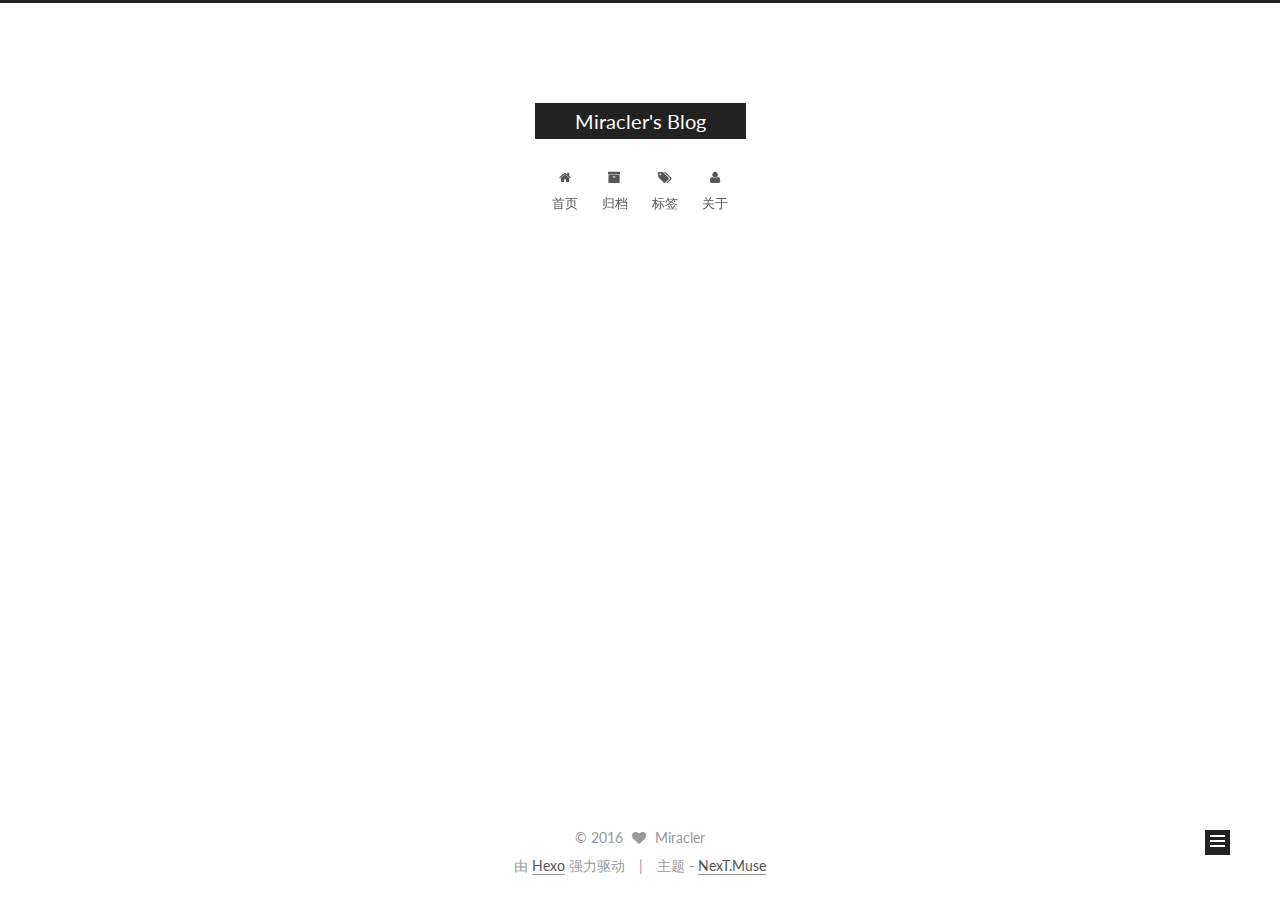
==== about/index.html @ e9b7cb48 "Site updated: 2016-04-07 00:59:19" ====
<!doctype html>



  


<html class="theme-next muse use-motion">
<head>
  <meta charset="UTF-8"/>
<meta http-equiv="X-UA-Compatible" content="IE=edge,chrome=1" />
<meta name="viewport" content="width=device-width, initial-scale=1, maximum-scale=1"/>



<meta http-equiv="Cache-Control" content="no-transform" />
<meta http-equiv="Cache-Control" content="no-siteapp" />












  <link href="/vendors/fancybox/source/jquery.fancybox.css?v=2.1.5" rel="stylesheet" type="text/css"/>




  <link href="//fonts.googleapis.com/css?family=Lato:300,400,700,400italic&subset=latin,latin-ext" rel="stylesheet" type="text/css">



<link href="/vendors/font-awesome/css/font-awesome.min.css?v=4.4.0" rel="stylesheet" type="text/css" />

<link href="/css/main.css?v=0.5.0" rel="stylesheet" type="text/css" />


  <meta name="keywords" content="Hexo, NexT" />








  <link rel="shortcut icon" type="image/x-icon" href="/favicon.ico?v=0.5.0" />






<meta name="description">
<meta property="og:type" content="website">
<meta property="og:title" content="about">
<meta property="og:url" content="http://zxmiracler.com/about/index.html">
<meta property="og:site_name" content="Miracler's Blog">
<meta property="og:description">
<meta property="og:updated_time" content="2016-04-06T16:57:34.945Z">
<meta name="twitter:card" content="summary">
<meta name="twitter:title" content="about">
<meta name="twitter:description">



<script type="text/javascript" id="hexo.configuration">
  var NexT = window.NexT || {};
  var CONFIG = {
    scheme: 'Muse',
    sidebar: {"position":"left","display":"post"},
    fancybox: true,
    motion: true,
    duoshuo: {
      userId: 0,
      author: '博主'
    }
  };
</script>

  <title>
  

  
    about | Miracler's Blog
  
</title>
</head>

<body itemscope itemtype="http://schema.org/WebPage" lang="zh-Hans">

  










  
  
    
  

  <div class="container one-collumn sidebar-position-left  ">
    <div class="headband"></div>

    <header id="header" class="header" itemscope itemtype="http://schema.org/WPHeader">
      <div class="header-inner"><div class="site-meta ">
  

  <div class="custom-logo-site-title">
    <a href="/"  class="brand" rel="start">
      <span class="logo-line-before"><i></i></span>
      <span class="site-title">Miracler's Blog</span>
      <span class="logo-line-after"><i></i></span>
    </a>
  </div>
  <p class="site-subtitle"></p>
</div>

<div class="site-nav-toggle">
  <button>
    <span class="btn-bar"></span>
    <span class="btn-bar"></span>
    <span class="btn-bar"></span>
  </button>
</div>

<nav class="site-nav">
  

  
    <ul id="menu" class="menu">
      
        
        <li class="menu-item menu-item-home">
          <a href="/" rel="section">
            
              <i class="menu-item-icon fa fa-home fa-fw"></i> <br />
            
            首页
          </a>
        </li>
      
        
        <li class="menu-item menu-item-archives">
          <a href="/archives" rel="section">
            
              <i class="menu-item-icon fa fa-archive fa-fw"></i> <br />
            
            归档
          </a>
        </li>
      
        
        <li class="menu-item menu-item-tags">
          <a href="/tags" rel="section">
            
              <i class="menu-item-icon fa fa-tags fa-fw"></i> <br />
            
            标签
          </a>
        </li>
      
        
        <li class="menu-item menu-item-about">
          <a href="/about" rel="section">
            
              <i class="menu-item-icon fa fa-user fa-fw"></i> <br />
            
            关于
          </a>
        </li>
      

      
    </ul>
  

  
</nav>

 </div>
    </header>

    <main id="main" class="main">
      <div class="main-inner">
        <div class="content-wrap">
          <div id="content" class="content">
            

  <div id="posts" class="posts-expand">
    
    
      
    
  </div>


          </div>
          


          
  <div class="comments" id="comments">
    
  </div>


        </div>
        
          
  
  <div class="sidebar-toggle">
    <div class="sidebar-toggle-line-wrap">
      <span class="sidebar-toggle-line sidebar-toggle-line-first"></span>
      <span class="sidebar-toggle-line sidebar-toggle-line-middle"></span>
      <span class="sidebar-toggle-line sidebar-toggle-line-last"></span>
    </div>
  </div>

  <aside id="sidebar" class="sidebar">
    <div class="sidebar-inner">

      

      

      <section class="site-overview sidebar-panel  sidebar-panel-active ">
        <div class="site-author motion-element" itemprop="author" itemscope itemtype="http://schema.org/Person">
          <img class="site-author-image" itemprop="image"
               src="/images/default_avatar.jpg"
               alt="Miracler" />
          <p class="site-author-name" itemprop="name">Miracler</p>
          <p class="site-description motion-element" itemprop="description"></p>
        </div>
        <nav class="site-state motion-element">
          <div class="site-state-item site-state-posts">
            <a href="/archives">
              <span class="site-state-item-count">1</span>
              <span class="site-state-item-name">日志</span>
            </a>
          </div>

          

          

        </nav>

        

        <div class="links-of-author motion-element">
          
        </div>

        
        

        
        <div class="links-of-blogroll motion-element">
          
        </div>

      </section>

      

    </div>
  </aside>


        
      </div>
    </main>

    <footer id="footer" class="footer">
      <div class="footer-inner">
        <div class="copyright" >
  
  &copy; 
  <span itemprop="copyrightYear">2016</span>
  <span class="with-love">
    <i class="fa fa-heart"></i>
  </span>
  <span class="author" itemprop="copyrightHolder">Miracler</span>
</div>

<div class="powered-by">
  由 <a class="theme-link" href="http://hexo.io">Hexo</a> 强力驱动
</div>

<div class="theme-info">
  主题 -
  <a class="theme-link" href="https://github.com/iissnan/hexo-theme-next">
    NexT.Muse
  </a>
</div>



      </div>
    </footer>

    <div class="back-to-top">
      <i class="fa fa-arrow-up"></i>
    </div>
  </div>

  


  




<script type="text/javascript">
  if (Object.prototype.toString.call(window.Promise) !== '[object Function]') {
    window.Promise = null;
  }
</script>


  <script type="text/javascript" src="/vendors/jquery/index.js?v=2.1.3"></script>

  <script type="text/javascript" src="/vendors/fastclick/lib/fastclick.min.js?v=1.0.6"></script>

  <script type="text/javascript" src="/vendors/jquery_lazyload/jquery.lazyload.js?v=1.9.7"></script>

  <script type="text/javascript" src="/vendors/velocity/velocity.min.js"></script>

  <script type="text/javascript" src="/vendors/velocity/velocity.ui.min.js"></script>

  <script type="text/javascript" src="/vendors/fancybox/source/jquery.fancybox.pack.js"></script>


  


  <script type="text/javascript" src="/js/src/utils.js?v=0.5.0"></script>

  <script type="text/javascript" src="/js/src/motion.js?v=0.5.0"></script>



  
  

  

  


  <script type="text/javascript" src="/js/src/bootstrap.js?v=0.5.0"></script>



  



  



  
  
  

  

  
  
</body>
</html>
---- css/main.css ----
/* normalize.css v3.0.2 | MIT License | git.io/normalize */
html {
  font-family: sans-serif; /* 1 */
  -ms-text-size-adjust: 100%; /* 2 */
  -webkit-text-size-adjust: 100%; /* 2 */
}
body {
  margin: 0;
}
article,
aside,
details,
figcaption,
figure,
footer,
header,
hgroup,
main,
menu,
nav,
section,
summary {
  display: block;
}
audio,
canvas,
progress,
video {
  display: inline-block; /* 1 */
  vertical-align: baseline; /* 2 */
}
audio:not([controls]) {
  display: none;
  height: 0;
}
[hidden],
template {
  display: none;
}
a {
  background-color: transparent;
}
a:active,
a:hover {
  outline: 0;
}
abbr[title] {
  border-bottom: 1px dotted;
}
b,
strong {
  font-weight: bold;
}
dfn {
  font-style: italic;
}
h1 {
  font-size: 2em;
  margin: 0.67em 0;
}
mark {
  background: #ff0;
  color: #000;
}
small {
  font-size: 80%;
}
sub,
sup {
  font-size: 75%;
  line-height: 0;
  position: relative;
  vertical-align: baseline;
}
sup {
  top: -0.5em;
}
sub {
  bottom: -0.25em;
}
img {
  border: 0;
}
svg:not(:root) {
  overflow: hidden;
}
figure {
  margin: 1em 40px;
}
hr {
  -moz-box-sizing: content-box;
  box-sizing: content-box;
  height: 0;
}
pre {
  overflow: auto;
}
code,
kbd,
pre,
samp {
  font-family: monospace, monospace;
  font-size: 1em;
}
button,
input,
optgroup,
select,
textarea {
  color: inherit; /* 1 */
  font: inherit; /* 2 */
  margin: 0; /* 3 */
}
button {
  overflow: visible;
}
button,
select {
  text-transform: none;
}
button,
html input[type="button"],
input[type="reset"],
input[type="submit"] {
  -webkit-appearance: button; /* 2 */
  cursor: pointer; /* 3 */
}
button[disabled],
html input[disabled] {
  cursor: default;
}
button::-moz-focus-inner,
input::-moz-focus-inner {
  border: 0;
  padding: 0;
}
input {
  line-height: normal;
}
input[type="checkbox"],
input[type="radio"] {
  box-sizing: border-box; /* 1 */
  padding: 0; /* 2 */
}
input[type="number"]::-webkit-inner-spin-button,
input[type="number"]::-webkit-outer-spin-button {
  height: auto;
}
input[type="search"] {
  -webkit-appearance: textfield; /* 1 */
  -moz-box-sizing: content-box;
  -webkit-box-sizing: content-box; /* 2 */
  box-sizing: content-box;
}
input[type="search"]::-webkit-search-cancel-button,
input[type="search"]::-webkit-search-decoration {
  -webkit-appearance: none;
}
fieldset {
  border: 1px solid #c0c0c0;
  margin: 0 2px;
  padding: 0.35em 0.625em 0.75em;
}
legend {
  border: 0; /* 1 */
  padding: 0; /* 2 */
}
textarea {
  overflow: auto;
}
optgroup {
  font-weight: bold;
}
table {
  border-collapse: collapse;
  border-spacing: 0;
}
td,
th {
  padding: 0;
}
::selection {
  background: #262a30;
  color: #fff;
}
body {
  position: relative;
  font-family: Lato, "PingFang SC", "Microsoft YaHei", sans-serif;
  font-size: 14px;
  line-height: 2;
  color: #555;
  background: #fff;
}
@media (max-width: 767px) {
  body {
    padding-right: 0 !important;
  }
}
@media (min-width: 768px) and (max-width: 991px) {
  body {
    padding-right: 0 !important;
  }
}
@media (min-width: 1600px) {
  body {
    font-size: 16px;
  }
}
h1,
h2,
h3,
h4,
h5,
h6 {
  margin: 0;
  padding: 0;
  font-weight: bold;
  line-height: 1.5;
  font-family: Lato, "PingFang SC", "Microsoft YaHei", sans-serif;
}
h2,
h3,
h4,
h5,
h6 {
  margin: 20px 0 15px;
}
h1 {
  font-size: 22px;
}
@media (max-width: 767px) {
  h1 {
    font-size: 18px;
  }
}
h2 {
  font-size: 20px;
}
@media (max-width: 767px) {
  h2 {
    font-size: 16px;
  }
}
h3 {
  font-size: 18px;
}
@media (max-width: 767px) {
  h3 {
    font-size: 14px;
  }
}
h4 {
  font-size: 16px;
}
@media (max-width: 767px) {
  h4 {
    font-size: 12px;
  }
}
h5 {
  font-size: 14px;
}
@media (max-width: 767px) {
  h5 {
    font-size: 10px;
  }
}
h6 {
  font-size: 12px;
}
@media (max-width: 767px) {
  h6 {
    font-size: 8px;
  }
}
p {
  margin: 0 0 25px 0;
}
a {
  color: #555;
  text-decoration: none;
  border-bottom: 1px solid #999;
  word-wrap: break-word;
}
a:hover {
  color: #222;
  border-bottom-color: #222;
}
ul {
  list-style: none;
}
blockquote {
  margin: 0;
  padding: 0;
}
img {
  display: block;
  margin: auto;
  max-width: 100%;
  height: auto;
}
hr {
  margin: 40px 0;
  height: 3px;
  border: none;
  background-color: #ddd;
  background-image: repeating-linear-gradient(-45deg, #fff, #fff 4px, transparent 4px, transparent 8px);
}
blockquote {
  padding: 0 15px;
  color: #666;
  border-left: 4px solid #ddd;
}
blockquote cite::before {
  content: "-";
  padding: 0 5px;
}
dt {
  font-weight: 700;
}
dd {
  margin: 0;
  padding: 0;
}
.text-left {
  text-align: left;
}
.text-center {
  text-align: center;
}
.text-right {
  text-align: right;
}
.text-justify {
  text-align: justify;
}
.text-nowrap {
  white-space: nowrap;
}
.text-lowercase {
  text-transform: lowercase;
}
.text-uppercase {
  text-transform: uppercase;
}
.text-capitalize {
  text-transform: capitalize;
}
.center-block {
  display: block;
  margin-left: auto;
  margin-right: auto;
}
.clearfix:before,
.clearfix:after {
  content: " ";
  display: table;
}
.clearfix:after {
  clear: both;
}
.pullquote {
  width: 45%;
}
.pullquote.left {
  float: left;
  margin-left: 5px;
  margin-right: 10px;
}
.pullquote.right {
  float: right;
  margin-left: 10px;
  margin-right: 5px;
}
.highlight table,
.gist table {
  width: auto;
}
.highlight table td,
.gist table td {
  border: none;
}
.highlight a,
.gist a {
  color: #222 !important;
  text-decoration: none !important;
}
.affix.affix.affix {
  position: fixed;
}
.translation {
  margin-top: -20px;
  font-size: 14px;
  color: #999;
}
.scrollbar-measure {
  width: 100px;
  height: 100px;
  overflow: scroll;
  position: absolute;
  top: -9999px;
}
.use-motion .motion-element {
  opacity: 0;
}
#local-search-input {
  padding: 3px;
  border: none;
  text-indent: 14px;
  border-radius: 0;
  width: 140px;
  outline: none;
  border-bottom: 1px solid #999;
  background: inherit;
  opacity: 0.5;
}
#local-search-input:focus {
  opacity: 1;
}
.search-icon {
  position: absolute;
  top: 9px;
}
table {
  margin: 20px 0;
  width: 100%;
  border-collapse: collapse;
  border-spacing: 0;
  border: 1px solid #ddd;
  font-size: 14px;
  table-layout: fixed;
  word-wrap: break-word;
}
table>tbody>tr:nth-of-type(odd) {
  background-color: #f9f9f9;
}
table>tbody>tr:hover {
  background-color: #f5f5f5;
}
caption,
th,
td {
  padding: 8px;
  text-align: left;
  vertical-align: middle;
  font-weight: normal;
}
th,
td {
  border-bottom: 3px solid #ddd;
  border-right: 1px solid #eee;
}
th {
  padding-bottom: 10px;
  font-weight: 700;
}
td {
  border-bottom-width: 1px;
}
html,
body {
  height: 100%;
}
.container {
  position: relative;
  min-height: 100%;
}
.header-inner {
  margin: 0 auto;
  padding: 100px 0 70px;
  width: 700px;
}
@media (min-width: 1600px) {
  .container .header-inner {
    width: 900px;
  }
}
.main {
  padding-bottom: 150px;
}
.main-inner {
  margin: 0 auto;
  width: 700px;
}
@media (min-width: 1600px) {
  .container .main-inner {
    width: 900px;
  }
}
.footer {
  position: absolute;
  left: 0;
  bottom: 0;
  width: 100%;
  min-height: 50px;
}
.footer-inner {
  box-sizing: border-box;
  margin: 20px auto;
  width: 700px;
}
@media (min-width: 1600px) {
  .container .footer-inner {
    width: 900px;
  }
}
pre,
.highlight {
  overflow: auto;
  margin: 20px 0;
  padding: 15px;
  font-size: 13px;
  color: #4d4d4c;
  background: #f7f7f7;
  line-height: 1.6;
}
pre,
code {
  font-family: "Input Mono", "PT Mono", Consolas, Monaco, Menlo, monospace;
}
code {
  padding: 2px 4px;
  word-break: break-all;
  color: #222;
  background: #eee;
  border-radius: 4px;
  font-size: 13px;
}
pre code {
  padding: 0;
  background: none;
  text-shadow: none;
}
.highlight pre {
  border: none;
  margin: 0;
  padding: 1px;
}
.highlight table {
  margin: 0;
  width: auto;
  border: none;
}
.highlight td {
  border: none;
  padding: 0;
}
.highlight figcaption {
  font-size: 0.85em;
  color: #8e908c;
  line-height: 1em;
  margin-bottom: 1em;
}
.highlight figcaption:before,
.highlight figcaption:after {
  content: " ";
  display: table;
}
.highlight figcaption:after {
  clear: both;
}
.highlight figcaption a {
  float: right;
}
.highlight .gutter pre {
  color: #666;
  text-align: right;
  padding-right: 20px;
}
.highlight .line {
  height: 20px;
}
pre .comment {
  color: #8e908c;
}
pre .variable,
pre .attribute,
pre .tag,
pre .regexp,
pre .ruby .constant,
pre .xml .tag .title,
pre .xml .pi,
pre .xml .doctype,
pre .html .doctype,
pre .css .id,
pre .css .class,
pre .css .pseudo {
  color: #c82829;
}
pre .number,
pre .preprocessor,
pre .built_in,
pre .literal,
pre .params,
pre .constant,
pre .command {
  color: #f5871f;
}
pre .ruby .class .title,
pre .css .rules .attribute,
pre .string,
pre .value,
pre .inheritance,
pre .header,
pre .ruby .symbol,
pre .xml .cdata,
pre .special,
pre .number,
pre .formula {
  color: #718c00;
}
pre .title,
pre .css .hexcolor {
  color: #3e999f;
}
pre .function,
pre .python .decorator,
pre .python .title,
pre .ruby .function .title,
pre .ruby .title .keyword,
pre .perl .sub,
pre .javascript .title,
pre .coffeescript .title {
  color: #4271ae;
}
pre .keyword,
pre .javascript .function {
  color: #8959a8;
}
.full-image.full-image.full-image {
  border: none;
  max-width: 100%;
  width: auto;
  margin: 20px auto;
}
@media (min-width: 992px) {
  .full-image.full-image.full-image {
    max-width: none;
    width: 126%;
    margin: 0 -13%;
  }
}
.blockquote-center,
.page-home .post-type-quote blockquote,
.page-post-detail .post-type-quote blockquote {
  position: relative;
  margin: 40px 0;
  padding: 0;
  border-left: none;
  text-align: center;
}
.blockquote-center::before,
.page-home .post-type-quote blockquote::before,
.page-post-detail .post-type-quote blockquote::before,
.blockquote-center::after,
.page-home .post-type-quote blockquote::after,
.page-post-detail .post-type-quote blockquote::after {
  position: absolute;
  content: ' ';
  display: block;
  width: 100%;
  height: 24px;
  opacity: 0.2;
  background-repeat: no-repeat;
  background-position: 0 -6px;
  background-size: 22px 22px;
}
.blockquote-center::before,
.page-home .post-type-quote blockquote::before,
.page-post-detail .post-type-quote blockquote::before {
  top: -20px;
  background-image: url("../images/quote-l.svg");
  border-top: 1px solid #ccc;
}
.blockquote-center::after,
.page-home .post-type-quote blockquote::after,
.page-post-detail .post-type-quote blockquote::after {
  bottom: -20px;
  background-image: url("../images/quote-r.svg");
  border-bottom: 1px solid #ccc;
  background-position: 100% 8px;
}
.blockquote-center p,
.page-home .post-type-quote blockquote p,
.page-post-detail .post-type-quote blockquote p,
.blockquote-center div,
.page-home .post-type-quote blockquote div,
.page-post-detail .post-type-quote blockquote div {
  text-align: center;
}
.post .post-body .group-picture img {
  box-sizing: border-box;
  padding: 0 3px;
  border: none;
}
.post .group-picture-row {
  overflow: hidden;
  margin-top: 6px;
}
.post .group-picture-row:first-child {
  margin-top: 0;
}
.post .group-picture-column {
  float: left;
}
.page-post-detail .post-body .group-picture-column {
  float: none;
  margin-top: 10px;
  width: auto !important;
}
.page-post-detail .post-body .group-picture-column img {
  margin: 0 auto;
}
.page-archive .group-picture-container {
  overflow: hidden;
}
.page-archive .group-picture-row {
  float: left;
}
.page-archive .group-picture-row:first-child {
  margin-top: 6px;
}
.page-archive .group-picture-column {
  max-width: 150px;
  max-height: 150px;
}
.btn {
  display: inline-block;
  padding: 0 20px;
  font-size: 14px;
  color: #fff;
  background: #222;
  border: 2px solid #222;
  text-decoration: none;
  border-radius: 0;
  transition-property: background-color;
  transition-duration: 0.2s;
  transition-timing-function: ease-in-out;
  transition-delay: 0s;
}
.btn:hover,
.post-more-link .btn:hover {
  border-color: #222;
  color: #222;
  background: #fff;
}
.btn-bar {
  display: block;
  width: 22px;
  height: 2px;
  background: #555;
  border-radius: 1px;
}
.btn-bar+.btn-bar {
  margin-top: 4px;
}
.pagination {
  margin: 120px 0 40px;
  text-align: center;
  border-top: 1px solid #eee;
}
.page-number-basic,
.pagination .prev,
.pagination .next,
.pagination .page-number,
.pagination .space {
  display: inline-block;
  position: relative;
  top: -1px;
  margin: 0 10px;
  padding: 0 10px;
  line-height: 30px;
}
@media (max-width: 767px) {
  .page-number-basic,
  .pagination .prev,
  .pagination .next,
  .pagination .page-number,
  .pagination .space {
    margin: 0 5px;
  }
}
.pagination .prev,
.pagination .next,
.pagination .page-number {
  border-bottom: 0;
  border-top: 1px solid #eee;
  transition-property: border-color;
  transition-duration: 0.2s;
  transition-timing-function: ease-in-out;
  transition-delay: 0s;
}
.pagination .prev:hover,
.pagination .next:hover,
.pagination .page-number:hover {
  border-top-color: #222;
}
.pagination .space {
  padding: 0;
  margin: 0;
}
.pagination .prev {
  margin-left: 0;
}
.pagination .next {
  margin-right: 0;
}
.pagination .page-number.current {
  color: #fff;
  background: #ccc;
  border-top-color: #ccc;
}
@media (max-width: 767px) {
  .pagination {
    border-top: none;
  }
  .pagination .prev,
  .pagination .next,
  .pagination .page-number {
    margin-bottom: 10px;
    border-top: 0;
    border-bottom: 1px solid #eee;
  }
  .pagination .prev:hover,
  .pagination .next:hover,
  .pagination .page-number:hover {
    border-bottom-color: #222;
  }
}
.comments {
  margin: 60px 20px 0;
}
.tag-cloud {
  text-align: center;
}
.tag-cloud a {
  display: inline-block;
  margin: 10px;
}
.back-to-top {
  box-sizing: border-box;
  position: fixed;
  bottom: -100px;
  right: 50px;
  z-index: 1050;
  padding: 0 6px;
  width: 25px;
  background: #222;
  font-size: 12px;
  opacity: 1;
  color: #fff;
  cursor: pointer;
  text-align: center;
  -webkit-transform: translateZ(0);
  transition-property: bottom;
  transition-duration: 0.2s;
  transition-timing-function: ease-in-out;
  transition-delay: 0s;
}
@media (max-width: 767px) {
  .back-to-top {
    display: none;
  }
}
@media (min-width: 768px) and (max-width: 991px) {
  .back-to-top {
    display: none;
  }
}
.back-to-top.back-to-top-on {
  bottom: 19px;
}
.header {
  background: #fff;
}
.header-inner {
  position: relative;
}
.headband {
  height: 3px;
  background: #222;
}
.site-meta {
  margin: 0;
  text-align: center;
}
@media (max-width: 767px) {
  .site-meta {
    text-align: center;
  }
}
.brand {
  position: relative;
  display: inline-block;
  padding: 0 40px;
  color: #fff;
  background: #222;
  border-bottom: none;
  font-family: Lato, "PingFang SC", "Microsoft YaHei", sans-serif;
}
.brand:hover {
  color: #fff;
}
.logo {
  display: inline-block;
  margin-right: 5px;
  line-height: 36px;
  vertical-align: top;
}
.site-title {
  display: inline-block;
  vertical-align: top;
  line-height: 36px;
  font-size: 20px;
  font-weight: normal;
}
.site-subtitle {
  margin-top: 10px;
  font-size: 13px;
  color: #999;
}
.use-motion .brand {
  opacity: 0;
}
.use-motion .logo,
.use-motion .site-title,
.use-motion .site-subtitle {
  opacity: 0;
  position: relative;
  top: -10px;
}
.site-nav-toggle {
  display: none;
  position: absolute;
  top: 10px;
  left: 10px;
}
@media (max-width: 767px) {
  .site-nav-toggle {
    display: block;
  }
}
.site-nav-toggle button {
  margin-top: 2px;
  padding: 9px 10px;
  background: transparent;
  border: none;
}
@media (max-width: 767px) {
  .site-nav {
    display: none;
    margin: 0 -10px;
    padding: 0 10px;
    clear: both;
    border-top: 1px solid #ddd;
  }
}
@media (min-width: 768px) and (max-width: 991px) {
  .site-nav {
    display: block !important;
  }
}
@media (min-width: 992px) {
  .site-nav {
    display: block !important;
  }
}
.menu {
  margin-top: 20px;
  padding-left: 0;
  text-align: center;
}
.menu .menu-item {
  display: inline-block;
  margin: 0 10px;
}
@media screen and (max-width: 767px) {
  .menu .menu-item {
    margin-top: 10px;
  }
}
.menu .menu-item a {
  display: block;
  font-size: 13px;
  text-transform: capitalize;
  line-height: inherit;
  border-bottom: 1px solid transparent;
  transition-property: border-color;
  transition-duration: 0.2s;
  transition-timing-function: ease-in-out;
  transition-delay: 0s;
}
.menu .menu-item a:hover {
  border-bottom-color: #222;
}
.menu .menu-item .fa {
  margin-right: 5px;
}
.use-motion .menu-item {
  opacity: 0;
}
@media (max-width: 767px) {
  .post-body {
    word-break: break-all;
  }
}
.post-body .fancybox img {
  display: block !important;
  margin: 0 auto;
  cursor: pointer;
  cursor: zoom-in;
  cursor: -webkit-zoom-in;
}
.post-body .image-caption,
.post-body .figure .caption {
  margin: 10px auto 15px;
  text-align: center;
  font-size: 14px;
  color: #999;
  font-weight: bold;
  line-height: 1;
}
.post-sticky-flag {
  display: inline-block;
  font-size: 16px;
  -ms-transform: rotate(30deg);
  transform: rotate(30deg);
}
.posts-expand {
  padding-top: 40px;
}
@media (max-width: 767px) {
  .posts-expand {
    margin: 0 20px;
  }
  .post-body pre,
  .post-body .highlight {
    padding: 10px;
  }
  .post-body pre .gutter pre,
  .post-body .highlight .gutter pre {
    padding-right: 10px;
  }
}
@media (min-width: 992px) {
  .posts-expand .post-body {
    text-align: justify;
  }
}
.posts-expand .post-body h2,
.posts-expand .post-body h3,
.posts-expand .post-body h4,
.posts-expand .post-body h5,
.posts-expand .post-body h6 {
  padding-top: 10px;
}
.posts-expand .post-body h2 .header-anchor,
.posts-expand .post-body h3 .header-anchor,
.posts-expand .post-body h4 .header-anchor,
.posts-expand .post-body h5 .header-anchor,
.posts-expand .post-body h6 .header-anchor {
  float: right;
  margin-left: 10px;
  color: #ccc;
  border-bottom-style: none;
  visibility: hidden;
}
.posts-expand .post-body h2 .header-anchor:hover,
.posts-expand .post-body h3 .header-anchor:hover,
.posts-expand .post-body h4 .header-anchor:hover,
.posts-expand .post-body h5 .header-anchor:hover,
.posts-expand .post-body h6 .header-anchor:hover {
  color: inherit;
}
.posts-expand .post-body h2:hover .header-anchor,
.posts-expand .post-body h3:hover .header-anchor,
.posts-expand .post-body h4:hover .header-anchor,
.posts-expand .post-body h5:hover .header-anchor,
.posts-expand .post-body h6:hover .header-anchor {
  visibility: visible;
}
.posts-expand .post-body ul li {
  list-style: circle;
}
.posts-expand .post-body img {
  box-sizing: border-box;
  margin: auto;
  padding: 3px;
  border: 1px solid #ddd;
}
.posts-expand .fancybox img {
  margin: 0 auto;
}
@media (max-width: 767px) {
  .posts-collapse {
    margin: 0 20px;
  }
  .posts-collapse .post-title,
  .posts-collapse .post-meta {
    display: block;
    width: auto;
    text-align: left;
  }
}
.posts-collapse {
  margin-left: 55px;
}
@media (max-width: 767px) {
  .posts-collapse {
    margin: 0 20px;
  }
}
.posts-collapse .collection-title {
  position: relative;
  margin: 60px 0;
}
.posts-collapse .collection-title h2 {
  margin-left: 20px;
}
.posts-collapse .collection-title small {
  color: #bbb;
}
.posts-collapse .collection-title::before {
  content: " ";
  position: absolute;
  left: 0;
  top: 50%;
  margin-left: -4px;
  margin-top: -4px;
  width: 8px;
  height: 8px;
  background: #bbb;
  border-radius: 50%;
}
.posts-collapse .post {
  margin: 30px 0;
}
.posts-collapse .post-header {
  position: relative;
  transition-duration: 0.2s;
  transition-timing-function: ease-in-out;
  transition-delay: 0s;
  transition-property: border;
  border-bottom: 1px dashed #ccc;
}
.posts-collapse .post-header::before {
  content: " ";
  position: absolute;
  left: 0;
  top: 12px;
  width: 6px;
  height: 6px;
  margin-left: -4px;
  background: #bbb;
  border-radius: 50%;
  border: 1px solid #fff;
  transition-duration: 0.2s;
  transition-timing-function: ease-in-out;
  transition-delay: 0s;
  transition-property: background;
}
.posts-collapse .post-header:hover {
  border-bottom-color: #666;
}
.posts-collapse .post-header:hover::before {
  background: #222;
}
.posts-collapse .post-meta {
  position: absolute;
  font-size: 12px;
  left: 20px;
  top: 5px;
}
.posts-collapse .post-comments-count {
  display: none;
}
.posts-collapse .post-title {
  margin-left: 60px;
  font-size: 16px;
  font-weight: normal;
  font-family: Lato, "PingFang SC", "Microsoft YaHei", sans-serif;
  line-height: inherit;
}
.posts-collapse .post-title::after {
  margin-left: 3px;
  opacity: 0.6;
}
.posts-collapse .post-title a {
  color: #666;
  border-bottom: none;
}
.page-home .post-type-quote .post-header,
.page-post-detail .post-type-quote .post-header,
.page-home .post-type-quote .post-tags,
.page-post-detail .post-type-quote .post-tags {
  display: none;
}
.posts-expand .post-title {
  font-size: 26px;
  text-align: center;
  word-break: break-word;
}
@media (max-width: 767px) {
  .posts-expand .post-title {
    font-size: 22px;
  }
}
.posts-expand .post-title-link {
  display: inline-block;
  position: relative;
  color: #555;
  border-bottom: none;
  line-height: 1.2;
  vertical-align: top;
}
.posts-expand .post-title-link::before {
  content: "";
  position: absolute;
  width: 100%;
  height: 2px;
  bottom: 0;
  left: 0;
  background-color: #000;
  visibility: hidden;
  transform: scaleX(0);
  transition-duration: 0.2s;
  transition-timing-function: ease-in-out;
  transition-delay: 0s;
}
.posts-expand .post-title-link:hover::before {
  visibility: visible;
  transform: scaleX(1);
}
.posts-expand .post-title-link .fa {
  font-size: 16px;
}
.posts-expand .post-meta {
  margin: 3px 0 60px 0;
  color: #999;
  font-size: 12px;
  text-align: center;
}
.posts-expand .post-meta .post-category-list {
  display: inline-block;
  margin: 0;
  padding: 3px;
}
.posts-expand .post-meta .post-category-list-link {
  color: #999;
}
.post-meta-item-icon {
  display: none;
  margin-right: 3px;
}
@media (min-width: 768px) and (max-width: 991px) {
  .post-meta-item-icon {
    display: inline-block;
  }
}
@media (max-width: 767px) {
  .post-meta-item-icon {
    display: inline-block;
  }
}
@media (min-width: 768px) and (max-width: 991px) {
  .post-meta-item-text {
    display: none;
  }
}
@media (max-width: 767px) {
  .post-meta-item-text {
    display: none;
  }
}
@media (max-width: 767px) {
  .posts-expand .post-comments-count {
    display: none;
  }
}
.post-more-link {
  margin-top: 50px;
}
.post-more-link .btn {
  color: #fff;
  font-size: 14px;
  background: #222;
  border-radius: 0;
  line-height: 2;
}
.posts-expand .post-tags {
  margin-top: 40px;
  text-align: center;
}
.posts-expand .post-tags a {
  display: inline-block;
  margin-right: 10px;
  font-size: 13px;
}
.post-nav {
  overflow: hidden;
  margin-top: 60px;
  padding: 10px;
  white-space: nowrap;
  border-top: 1px solid #eee;
}
.post-nav-item {
  display: inline-block;
  width: 50%;
  white-space: normal;
}
.post-nav-item a {
  position: relative;
  display: inline-block;
  line-height: 25px;
  font-size: 14px;
  color: #555;
  border-bottom: none;
}
.post-nav-item a:hover {
  color: #222;
  border-bottom: none;
}
.post-nav-item a:active {
  top: 2px;
}
.post-nav-item a i {
  font-size: 12px;
}
.post-nav-prev {
  text-align: right;
}
.posts-expand .post-eof {
  display: block;
  margin: 80px auto 60px;
  width: 8%;
  height: 1px;
  background: #ccc;
  text-align: center;
}
.post:last-child .post-eof.post-eof.post-eof {
  display: none;
}
.post-gallery {
  display: table;
  table-layout: fixed;
  width: 100%;
  border-collapse: separate;
}
.post-gallery-row {
  display: table-row;
}
.post-gallery .post-gallery-img {
  display: table-cell;
  text-align: center;
  vertical-align: middle;
  border: none;
}
.post-gallery .post-gallery-img img {
  max-width: 100%;
  max-height: 100%;
  border: none;
}
.fancybox-close,
.fancybox-close:hover {
  border: none;
}
.sidebar {
  position: fixed;
  right: 0;
  top: 0;
  bottom: 0;
  width: 0;
  z-index: 1040;
  box-shadow: inset 0 2px 6px #000;
  background: #222;
  -webkit-transform: translateZ(0);
}
.sidebar a {
  color: #999;
  border-bottom-color: #555;
}
.sidebar a:hover {
  color: #eee;
}
@media (min-width: 768px) and (max-width: 991px) {
  .sidebar {
    display: none !important;
  }
}
@media (max-width: 767px) {
  .sidebar {
    display: none !important;
  }
}
.sidebar-inner {
  position: relative;
  padding: 20px 10px;
  color: #999;
  text-align: center;
}
.sidebar-toggle {
  position: fixed;
  right: 50px;
  bottom: 45px;
  width: 15px;
  height: 15px;
  padding: 5px;
  background: #222;
  line-height: 0;
  z-index: 1050;
  cursor: pointer;
  -webkit-transform: translateZ(0);
}
@media (min-width: 768px) and (max-width: 991px) {
  .sidebar-toggle {
    display: none;
  }
}
@media (max-width: 767px) {
  .sidebar-toggle {
    display: none;
  }
}
.sidebar-toggle-line {
  position: relative;
  display: inline-block;
  vertical-align: top;
  height: 2px;
  width: 100%;
  background: #fff;
  margin-top: 3px;
}
.sidebar-toggle-line:first-child {
  margin-top: 0;
}
.site-author-image {
  display: block;
  margin: 0 auto;
  max-width: 96px;
  height: auto;
  border: 2px solid #333;
  padding: 2px;
}
.site-author-name {
  margin: 5px 0 0;
  color: #f5f5f5;
}
.site-description {
  margin-top: 5px;
  font-size: 14px;
  color: #555;
}
.site-state {
  overflow: hidden;
  line-height: 1.4;
  white-space: nowrap;
}
.site-state-item {
  display: inline-block;
  padding: 0 15px;
  border-left: 1px solid #333;
}
.site-state-item:first-child {
  border-left: none;
}
.site-state-item a {
  border-bottom: none;
}
.site-state-item-count {
  display: block;
  text-align: center;
  color: inherit;
  font-weight: 600;
  font-size: 18px;
}
.site-state-item-name {
  font-size: 13px;
  color: inherit;
}
.feed-link {
  margin-top: 20px;
}
.feed-link a {
  display: inline-block;
  padding: 0 15px;
  color: #fc6423;
  border: 1px solid #fc6423;
  border-radius: 4px;
}
.feed-link a i {
  color: #fc6423;
  font-size: 14px;
}
.feed-link a:hover {
  color: #fff;
  background: #fc6423;
}
.feed-link a:hover i {
  color: #fff;
}
.links-of-author {
  margin-top: 20px;
}
.links-of-author a {
  display: inline-block;
  vertical-align: middle;
  margin-right: 10px;
  margin-bottom: 10px;
  border-bottom-color: #555;
  font-size: 13px;
}
.links-of-author a:before {
  display: inline-block;
  vertical-align: middle;
  margin-right: 3px;
  content: " ";
  width: 4px;
  height: 4px;
  border-radius: 50%;
  background: #ff60b3;
}
.links-of-blogroll {
  font-size: 13px;
}
.links-of-blogroll-title {
  margin-top: 20px;
  font-size: 14px;
  font-weight: 600;
}
.links-of-blogroll-list {
  margin: 0;
  padding: 0;
}
.links-of-blogroll-item {
  padding: 2px 10px;
}
.sidebar-nav {
  margin: 0 0 20px;
  padding-left: 0;
}
.sidebar-nav li {
  display: inline-block;
  cursor: pointer;
  border-bottom: 1px solid transparent;
  font-size: 14px;
  color: #555;
}
.sidebar-nav li:hover {
  color: #f5f5f5;
}
.page-post-detail .sidebar-nav-toc {
  padding: 0 5px;
}
.page-post-detail .sidebar-nav-overview {
  margin-left: 10px;
}
.sidebar-nav .sidebar-nav-active {
  color: #87daff;
  border-bottom-color: #87daff;
}
.sidebar-nav .sidebar-nav-active:hover {
  color: #87daff;
}
.sidebar-panel {
  display: none;
}
.sidebar-panel-active {
  display: block;
}
.post-toc-empty {
  font-size: 14px;
  color: #666;
}
.post-toc-wrap {
  overflow: hidden;
}
.post-toc {
  overflow: auto;
}
.post-toc ol {
  margin: 0;
  padding: 0 2px 5px 10px;
  text-align: left;
  list-style: none;
  font-size: 14px;
}
.post-toc ol > ol {
  padding-left: 0;
}
.post-toc ol a {
  transition-duration: 0.2s;
  transition-timing-function: ease-in-out;
  transition-delay: 0s;
  transition-property: all;
  color: #999;
  border-bottom-color: #555;
}
.post-toc ol a:hover {
  color: #ccc;
  border-bottom-color: #ccc;
}
.post-toc .nav-item {
  overflow: hidden;
  text-overflow: ellipsis;
  white-space: nowrap;
  line-height: 1.8;
}
.post-toc .nav .nav-child {
  display: none;
}
.post-toc .nav .active > .nav-child {
  display: block;
}
.post-toc .nav .active-current > .nav-child {
  display: block;
}
.post-toc .nav .active-current > .nav-child > .nav-item {
  display: block;
}
.post-toc .nav .active > a {
  color: #87daff;
  border-bottom-color: #87daff;
}
.post-toc .nav .active-current > a {
  color: #87daff;
}
.post-toc .nav .active-current > a:hover {
  color: #87daff;
}
.footer {
  font-size: 14px;
  color: #999;
}
.footer img {
  border: none;
}
.footer-inner {
  text-align: center;
}
.with-love {
  display: inline-block;
  margin: 0 5px;
}
.powered-by,
.theme-info {
  display: inline-block;
}
.powered-by {
  margin-right: 10px;
}
.powered-by::after {
  content: "|";
  padding-left: 10px;
}
.cc-license {
  margin-top: 10px;
  text-align: center;
}
.cc-license .cc-opacity {
  opacity: 0.7;
  border-bottom: none;
}
.cc-license .cc-opacity:hover {
  opacity: 0.9;
}
.cc-license img {
  display: inline-block;
}
.theme-next #ds-thread #ds-reset {
  color: #555;
}
.theme-next #ds-thread #ds-reset .ds-replybox {
  margin-bottom: 30px;
}
.theme-next #ds-thread #ds-reset .ds-replybox .ds-avatar,
.theme-next #ds-reset .ds-avatar img {
  box-shadow: none;
}
.theme-next #ds-thread #ds-reset .ds-textarea-wrapper {
  border-color: #c7d4e1;
  background: none;
  border-top-right-radius: 3px;
  border-top-left-radius: 3px;
}
.theme-next #ds-thread #ds-reset .ds-textarea-wrapper textarea {
  height: 60px;
}
.theme-next #ds-reset .ds-rounded-top {
  border-radius: 0;
}
.theme-next #ds-thread #ds-reset .ds-post-toolbar {
  box-sizing: border-box;
  border: 1px solid #c7d4e1;
  background: #f6f8fa;
}
.theme-next #ds-thread #ds-reset .ds-post-options {
  height: 40px;
  border: none;
  background: none;
}
.theme-next #ds-thread #ds-reset .ds-toolbar-buttons {
  top: 11px;
}
.theme-next #ds-thread #ds-reset .ds-sync {
  top: 5px;
}
.theme-next #ds-thread #ds-reset .ds-post-button {
  top: 4px;
  right: 5px;
  width: 90px;
  height: 30px;
  border: 1px solid #c5ced7;
  border-radius: 3px;
  background-image: linear-gradient(#fbfbfc, #f5f7f9);
  color: #60676d;
}
.theme-next #ds-thread #ds-reset .ds-post-button:hover {
  background-position: 0 -30px;
  color: #60676d;
}
.theme-next #ds-thread #ds-reset .ds-comments-info {
  padding: 10px 0;
}
.theme-next #ds-thread #ds-reset .ds-sort {
  display: none;
}
.theme-next #ds-thread #ds-reset li.ds-tab a.ds-current {
  border: none;
  background: #f6f8fa;
  color: #60676d;
}
.theme-next #ds-thread #ds-reset li.ds-tab a.ds-current:hover {
  background-color: #e9f0f7;
  color: #60676d;
}
.theme-next #ds-thread #ds-reset li.ds-tab a {
  border-radius: 2px;
  padding: 5px;
}
.theme-next #ds-thread #ds-reset .ds-login-buttons p {
  color: #999;
  line-height: 36px;
}
.theme-next #ds-thread #ds-reset .ds-login-buttons .ds-service-list li {
  height: 28px;
}
.theme-next #ds-thread #ds-reset .ds-service-list a {
  background: none;
  padding: 5px;
  border: 1px solid;
  border-radius: 3px;
  text-align: center;
}
.theme-next #ds-thread #ds-reset .ds-service-list a:hover {
  color: #fff;
  background: #666;
}
.theme-next #ds-thread #ds-reset .ds-service-list .ds-weibo {
  color: #fc9b00;
  border-color: #fc9b00;
}
.theme-next #ds-thread #ds-reset .ds-service-list .ds-weibo:hover {
  background: #fc9b00;
}
.theme-next #ds-thread #ds-reset .ds-service-list .ds-qq {
  color: #60a3ec;
  border-color: #60a3ec;
}
.theme-next #ds-thread #ds-reset .ds-service-list .ds-qq:hover {
  background: #60a3ec;
}
.theme-next #ds-thread #ds-reset .ds-service-list .ds-renren {
  color: #2e7ac4;
  border-color: #2e7ac4;
}
.theme-next #ds-thread #ds-reset .ds-service-list .ds-renren:hover {
  background: #2e7ac4;
}
.theme-next #ds-thread #ds-reset .ds-service-list .ds-douban {
  color: #37994c;
  border-color: #37994c;
}
.theme-next #ds-thread #ds-reset .ds-service-list .ds-douban:hover {
  background: #37994c;
}
.theme-next #ds-thread #ds-reset .ds-service-list .ds-kaixin {
  color: #fef20d;
  border-color: #fef20d;
}
.theme-next #ds-thread #ds-reset .ds-service-list .ds-kaixin:hover {
  background: #fef20d;
}
.theme-next #ds-thread #ds-reset .ds-service-list .ds-netease {
  color: #f00;
  border-color: #f00;
}
.theme-next #ds-thread #ds-reset .ds-service-list .ds-netease:hover {
  background: #f00;
}
.theme-next #ds-thread #ds-reset .ds-service-list .ds-sohu {
  color: #ffcb05;
  border-color: #ffcb05;
}
.theme-next #ds-thread #ds-reset .ds-service-list .ds-sohu:hover {
  background: #ffcb05;
}
.theme-next #ds-thread #ds-reset .ds-service-list .ds-baidu {
  color: #2831e0;
  border-color: #2831e0;
}
.theme-next #ds-thread #ds-reset .ds-service-list .ds-baidu:hover {
  background: #2831e0;
}
.theme-next #ds-thread #ds-reset .ds-service-list .ds-google {
  color: #166bec;
  border-color: #166bec;
}
.theme-next #ds-thread #ds-reset .ds-service-list .ds-google:hover {
  background: #166bec;
}
.theme-next #ds-thread #ds-reset .ds-service-list .ds-weixin {
  color: #00ce0d;
  border-color: #00ce0d;
}
.theme-next #ds-thread #ds-reset .ds-service-list .ds-weixin:hover {
  background: #00ce0d;
}
.theme-next #ds-thread #ds-reset .ds-service-list .ds-more-services {
  border: none;
}
.theme-next #ds-thread #ds-reset .ds-service-list .ds-more-services:hover {
  background: none;
}
.theme-next #ds-reset .duoshuo-ua-admin {
  display: inline-block;
  color: #f00;
}
.theme-next #ds-reset .duoshuo-ua-platform,
.theme-next #ds-reset .duoshuo-ua-browser {
  color: #ccc;
}
.theme-next #ds-reset .duoshuo-ua-platform .fa,
.theme-next #ds-reset .duoshuo-ua-browser .fa {
  display: inline-block;
  margin-right: 3px;
}
.theme-next #ds-reset .duoshuo-ua-separator {
  display: inline-block;
  margin-left: 5px;
}
.theme-next .this_ua {
  background-color: #ccc !important;
  border-radius: 4px;
  padding: 0 5px !important;
  margin: 1px 1px !important;
  border: 1px solid #bbb !important;
  color: #fff;
  display: inline-block !important;
}
.theme-next .this_ua.admin {
  background-color: #d9534f !important;
  border-color: #d9534f !important;
}
.theme-next .this_ua.platform.iOS,
.theme-next .this_ua.platform.Mac,
.theme-next .this_ua.platform.Windows {
  background-color: #39b3d7 !important;
  border-color: #46b8da !important;
}
.theme-next .this_ua.platform.Linux {
  background-color: #3a3a3a !important;
  border-color: #1f1f1f !important;
}
.theme-next .this_ua.platform.Android {
  background-color: #00c47d !important;
  border-color: #01b171 !important;
}
.theme-next .this_ua.browser.Mobile,
.theme-next .this_ua.browser.Chrome {
  background-color: #5cb85c !important;
  border-color: #4cae4c !important;
}
.theme-next .this_ua.browser.Firefox {
  background-color: #f0ad4e !important;
  border-color: #eea236 !important;
}
.theme-next .this_ua.browser.Maxthon,
.theme-next .this_ua.browser.IE {
  background-color: #428bca !important;
  border-color: #357ebd !important;
}
.theme-next .this_ua.browser.baidu,
.theme-next .this_ua.browser.UCBrowser,
.theme-next .this_ua.browser.Opera {
  background-color: #d9534f !important;
  border-color: #d43f3a !important;
}
.theme-next .this_ua.browser.Android,
.theme-next .this_ua.browser.QQBrowser {
  background-color: #78ace9 !important;
  border-color: #4cae4c !important;
}
.post-spread {
  margin-top: 20px;
  text-align: center;
}
.jiathis_style {
  display: inline-block;
}
.jiathis_style a {
  border: none;
}
.post-spread {
  margin-top: 20px;
  text-align: center;
}
.bdshare-slide-button-box a {
  border: none;
}
.bdsharebuttonbox {
  display: inline-block;
}
.bdsharebuttonbox a {
  border: none;
}
ul.search-result-list {
  padding-left: 0px;
  margin: 0px 5px 0px 8px;
}
p.search-result {
  border-bottom: 1px dashed #ccc;
  padding: 5px 0;
}
a.search-result-title {
  font-weight: bold;
}
a.search-result {
  border-bottom: transparent;
  display: block;
  white-space: nowrap;
  overflow: hidden;
  text-overflow: ellipsis;
}
.search-keyword {
  border-bottom: 1px dashed #4088b8;
  font-weight: bold;
}
#local-search-result {
  height: 90%;
  overflow: auto;
}
.popup {
  display: none;
  position: fixed;
  top: 10%;
  left: 50%;
  width: 700px;
  height: 80%;
  margin-left: -350px;
  padding: 3px 0 0 10px;
  background: #fff;
  color: #333;
  z-index: 9999;
  border-radius: 5px;
}
@media (max-width: 767px) {
  .popup {
    padding: 3px;
    top: 0;
    left: 0;
    margin: 0;
    width: 100%;
    height: 100%;
    border-radius: 0px;
  }
}
.popoverlay {
  position: fixed;
  width: 100%;
  height: 100%;
  top: 0px;
  left: 0px;
  z-index: 2080;
  background-color: rgba(0,0,0,0.3);
}
#local-search-input {
  margin-bottom: 10px;
  width: 50%;
}
.popup-btn-close {
  position: absolute;
  top: 6px;
  right: 14px;
  color: #4ebd79;
  font-size: 14px;
  font-weight: bold;
  text-transform: uppercase;
  cursor: pointer;
}
#no-result {
  position: absolute;
  left: 44%;
  top: 42%;
  color: #ccc;
}
.use-motion .post {
  opacity: 0;
}
.page-archive .archive-page-counter {
  position: relative;
  top: 3px;
  left: 20px;
}
@media (max-width: 767px) {
  .page-archive .archive-page-counter {
    top: 5px;
  }
}
.page-archive .posts-collapse {
  position: relative;
  z-index: 1010;
}
.page-archive .posts-collapse::after {
  top: 20px;
  left: 0;
  margin-left: -2px;
  width: 4px;
  height: 100%;
  background: #f5f5f5;
  z-index: -1;
}
.page-archive .posts-collapse .archive-move-on {
  position: absolute;
  top: 11px;
  left: 0;
  margin-left: -6px;
  width: 10px;
  height: 10px;
  opacity: 0.5;
  background: #555;
  border: 1px solid #fff;
  border-radius: 50%;
}
.page-archive .posts-collapse::before,
.page-archive .posts-collapse::after {
  content: " ";
  position: absolute;
}
.category-all-page .category-all-title {
  text-align: center;
}
.category-all-page .category-all {
  margin-top: 20px;
}
.category-all-page .category-list {
  margin: 0;
  padding: 0;
  list-style: none;
}
.category-all-page .category-list-item {
  margin: 5px 10px;
}
.category-all-page .category-list-count {
  color: #bbb;
}
.category-all-page .category-list-count:before {
  display: inline;
  content: " (";
}
.category-all-page .category-list-count:after {
  display: inline;
  content: ") ";
}
.category-all-page .category-list-child {
  padding-left: 10px;
}
.page-post-detail .sidebar-toggle-line {
  background: #87daff;
}
.page-post-detail .comments {
  overflow: hidden;
}
@media (max-width: 767px) {
  .header-inner,
  .container .main-inner,
  .footer-inner {
    width: auto;
  }
}
.custom-logo .site-meta-headline {
  text-align: center;
}
.custom-logo .brand {
  background: none;
}
.custom-logo .site-title {
  margin: 10px auto 0;
  font-size: 24px;
  color: #222;
}
.custom-logo .site-title a {
  border: none;
}
.custom-logo-image {
  margin: 0 auto;
  padding: 5px;
  max-width: 150px;
  background: #fff;
}
@media (max-width: 767px) {
  .site-nav {
    position: absolute;
    left: 0;
    top: 52px;
    margin: 0;
    width: 100%;
    padding: 0;
    background: #fff;
    border-bottom: 1px solid #ddd;
  }
}
@media (max-width: 767px) {
  .menu {
    text-align: left;
  }
}
@media (max-width: 767px) {
  .menu .menu-item {
    display: block;
    margin: 0 10px;
    vertical-align: top;
  }
}
@media (max-width: 767px) {
  .menu .menu-item br {
    display: none;
  }
}
@media (max-width: 767px) {
  .menu .menu-item a {
    padding: 5px 10px;
  }
}
.menu .menu-item .fa {
  margin-right: 0;
}
.site-search form {
  display: none;
}
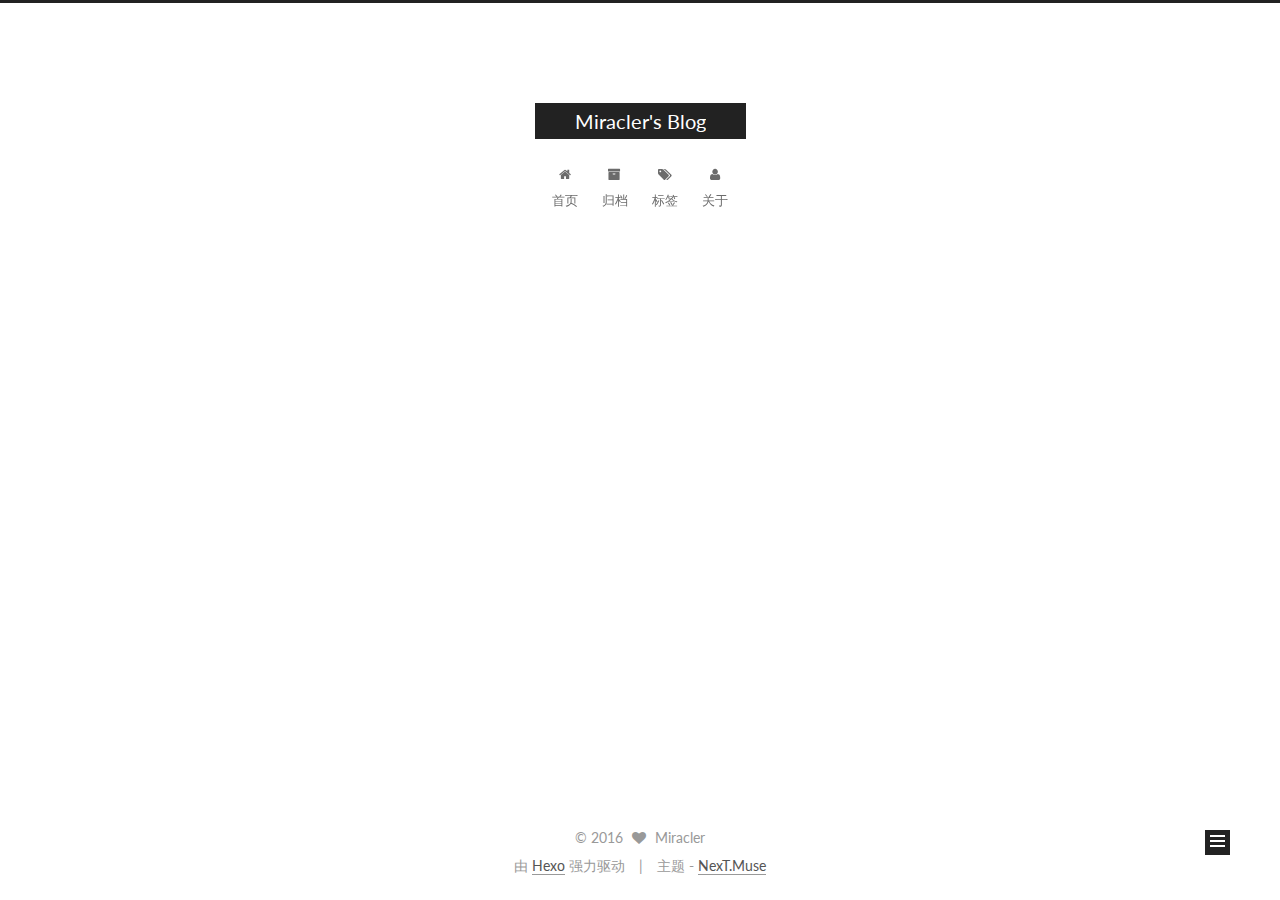
==== commit db6f596a: "Site updated: 2016-04-09 00:56:50" ====
--- a/about/index.html
+++ b/about/index.html
@@ -99,6 +99,16 @@
 
 
 
+  <script type="text/javascript">
+    var _hmt = _hmt || [];
+    (function() {
+      var hm = document.createElement("script");
+      hm.src = "//hm.baidu.com/hm.js?2ca24713b33c658da0f087c9705a0e4d";
+      var s = document.getElementsByTagName("script")[0];
+      s.parentNode.insertBefore(hm, s);
+    })();
+  </script>
+
 
 
 
@@ -213,6 +223,10 @@
 
           
   <div class="comments" id="comments">
+    
+      <div class="ds-thread" data-thread-key="about/index.html"
+           data-title="about" data-url="http://zxmiracler.com/about/index.html">
+      </div>
     
   </div>
 
@@ -368,9 +382,28 @@
 
   
 
-
-
-  
+  
+    
+  
+
+  <script type="text/javascript">
+    var duoshuoQuery = {short_name:"miracler"};
+    (function() {
+      var ds = document.createElement('script');
+      ds.type = 'text/javascript';ds.async = true;
+      ds.id = 'duoshuo-script';
+      ds.src = (document.location.protocol == 'https:' ? 'https:' : 'http:') + '//static.duoshuo.com/embed.js';
+      ds.charset = 'UTF-8';
+      (document.getElementsByTagName('head')[0]
+      || document.getElementsByTagName('body')[0]).appendChild(ds);
+    })();
+  </script>
+
+  
+    
+  
+
+
 
 
 
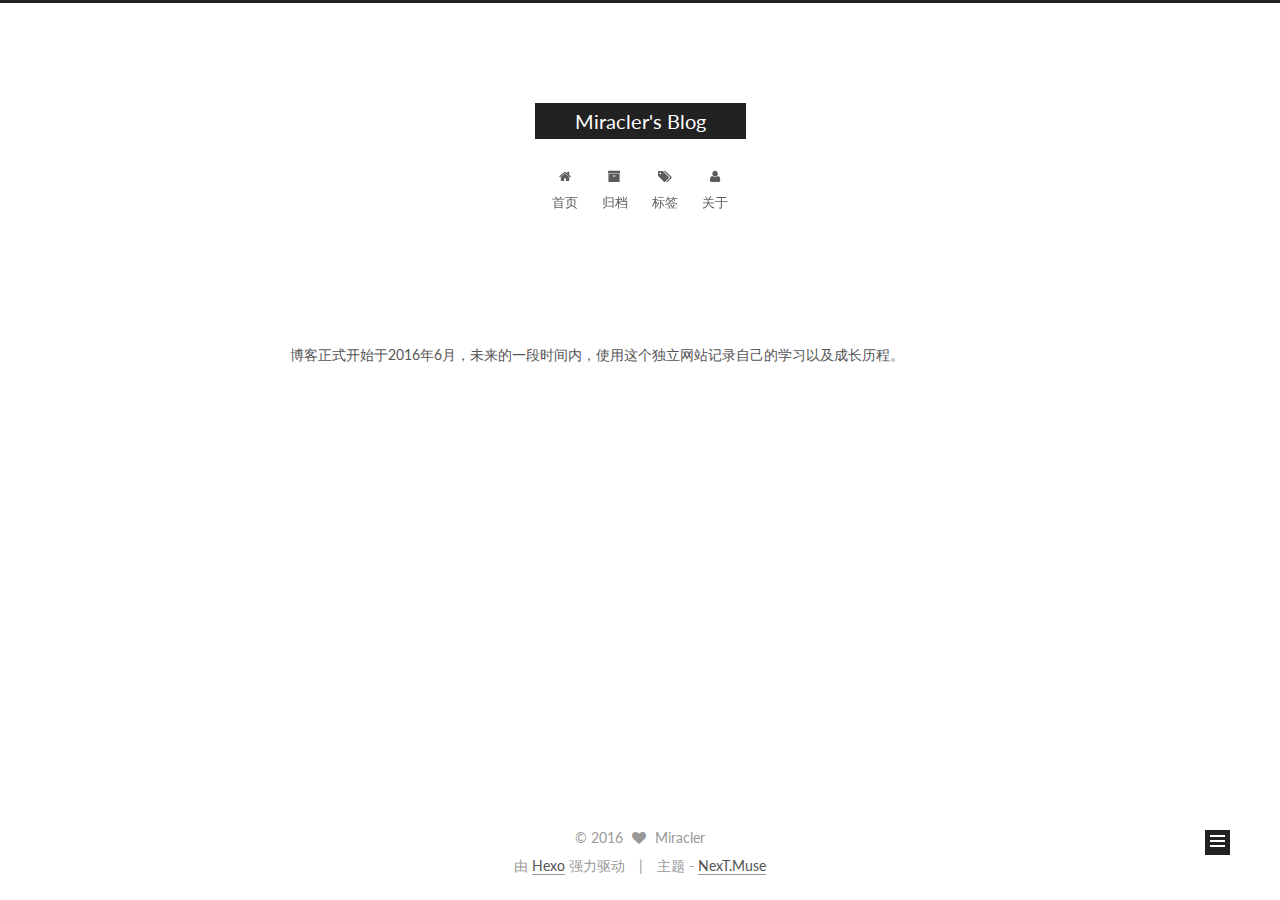
==== commit e70f252c: "Site updated: 2016-06-13 23:17:31" ====
--- a/about/index.html
+++ b/about/index.html
@@ -57,16 +57,16 @@
 
 
 
-<meta name="description">
+<meta name="description" content="博客正式开始于2016年6月，未来的一段时间内，使用这个独立网站记录自己的学习以及成长历程。">
 <meta property="og:type" content="website">
 <meta property="og:title" content="about">
 <meta property="og:url" content="http://zxmiracler.com/about/index.html">
 <meta property="og:site_name" content="Miracler's Blog">
-<meta property="og:description">
-<meta property="og:updated_time" content="2016-04-06T16:57:34.945Z">
+<meta property="og:description" content="博客正式开始于2016年6月，未来的一段时间内，使用这个独立网站记录自己的学习以及成长历程。">
+<meta property="og:updated_time" content="2016-06-13T15:09:05.819Z">
 <meta name="twitter:card" content="summary">
 <meta name="twitter:title" content="about">
-<meta name="twitter:description">
+<meta name="twitter:description" content="博客正式开始于2016年6月，未来的一段时间内，使用这个独立网站记录自己的学习以及成长历程。">
 
 
 
@@ -212,7 +212,8 @@
   <div id="posts" class="posts-expand">
     
     
-      
+      <p>博客正式开始于2016年6月，未来的一段时间内，使用这个独立网站记录自己的学习以及成长历程。</p>
+
     
   </div>
 
@@ -269,6 +270,13 @@
           
 
           
+            <div class="site-state-item site-state-tags">
+              <a href="/tags">
+                <span class="site-state-item-count">1</span>
+                <span class="site-state-item-name">标签</span>
+              </a>
+            </div>
+          
 
         </nav>
 
--- a/css/main.css
+++ b/css/main.css
@@ -510,8 +510,8 @@
   margin: 20px 0;
   padding: 15px;
   font-size: 13px;
-  color: #4d4d4c;
-  background: #f7f7f7;
+  color: #eaeaea;
+  background: #000;
   line-height: 1.6;
 }
 pre,
@@ -547,7 +547,7 @@
 }
 .highlight figcaption {
   font-size: 0.85em;
-  color: #8e908c;
+  color: #969896;
   line-height: 1em;
   margin-bottom: 1em;
 }
@@ -571,7 +571,7 @@
   height: 20px;
 }
 pre .comment {
-  color: #8e908c;
+  color: #969896;
 }
 pre .variable,
 pre .attribute,
@@ -585,7 +585,7 @@
 pre .css .id,
 pre .css .class,
 pre .css .pseudo {
-  color: #c82829;
+  color: #d54e53;
 }
 pre .number,
 pre .preprocessor,
@@ -594,7 +594,7 @@
 pre .params,
 pre .constant,
 pre .command {
-  color: #f5871f;
+  color: #e78c45;
 }
 pre .ruby .class .title,
 pre .css .rules .attribute,
@@ -607,11 +607,11 @@
 pre .special,
 pre .number,
 pre .formula {
-  color: #718c00;
+  color: #b9ca4a;
 }
 pre .title,
 pre .css .hexcolor {
-  color: #3e999f;
+  color: #70c0b1;
 }
 pre .function,
 pre .python .decorator,
@@ -621,11 +621,11 @@
 pre .perl .sub,
 pre .javascript .title,
 pre .coffeescript .title {
-  color: #4271ae;
+  color: #7aa6da;
 }
 pre .keyword,
 pre .javascript .function {
-  color: #8959a8;
+  color: #c397d8;
 }
 .full-image.full-image.full-image {
   border: none;
@@ -1517,7 +1517,7 @@
   width: 4px;
   height: 4px;
   border-radius: 50%;
-  background: #ff60b3;
+  background: #ff777f;
 }
 .links-of-blogroll {
   font-size: 13px;
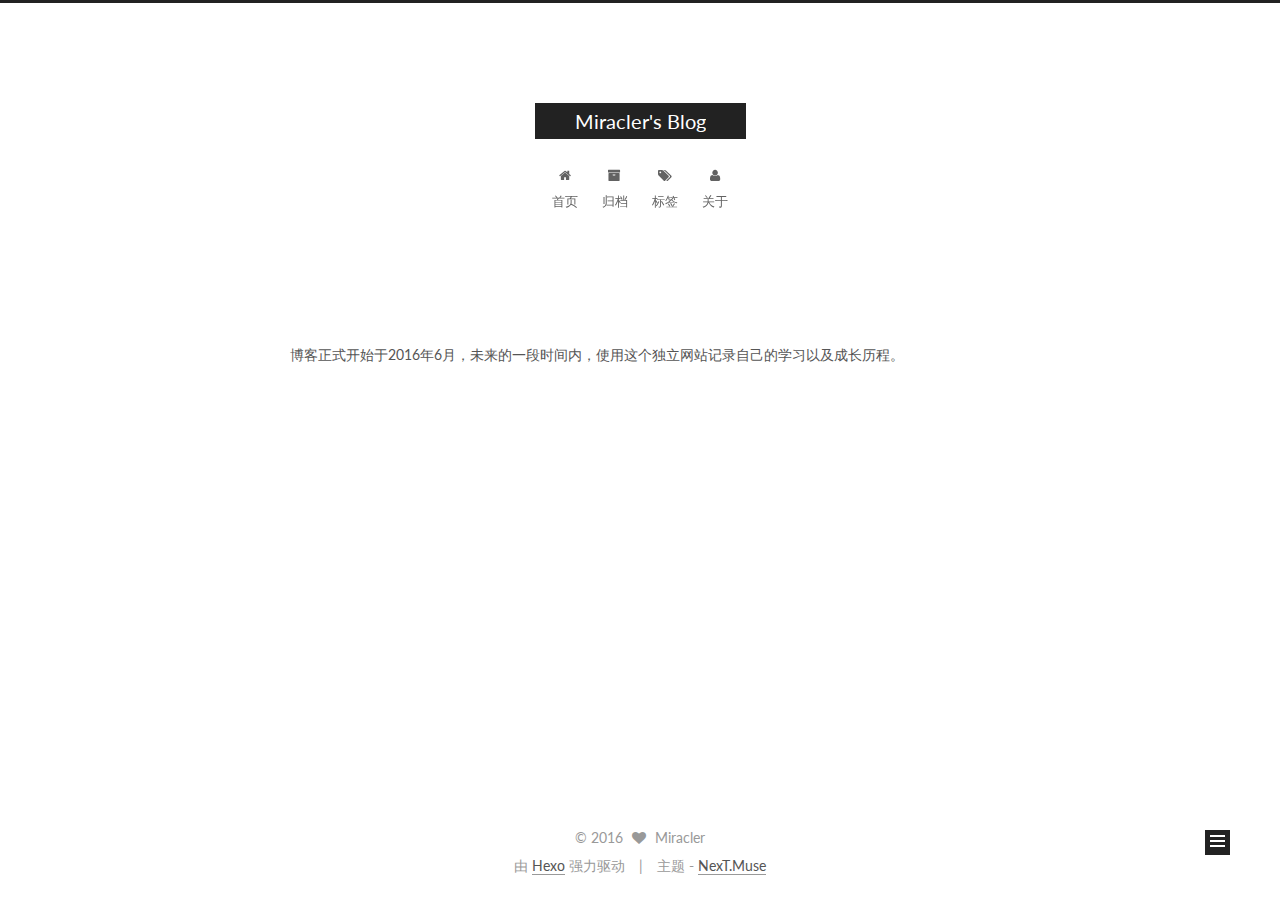
==== commit 74c5fc87: "Site updated: 2016-06-21 23:41:01" ====
--- a/about/index.html
+++ b/about/index.html
@@ -262,7 +262,7 @@
         <nav class="site-state motion-element">
           <div class="site-state-item site-state-posts">
             <a href="/archives">
-              <span class="site-state-item-count">1</span>
+              <span class="site-state-item-count">2</span>
               <span class="site-state-item-name">日志</span>
             </a>
           </div>
@@ -272,7 +272,7 @@
           
             <div class="site-state-item site-state-tags">
               <a href="/tags">
-                <span class="site-state-item-count">1</span>
+                <span class="site-state-item-count">2</span>
                 <span class="site-state-item-name">标签</span>
               </a>
             </div>
--- a/css/main.css
+++ b/css/main.css
@@ -1517,7 +1517,7 @@
   width: 4px;
   height: 4px;
   border-radius: 50%;
-  background: #ff777f;
+  background: #8722ff;
 }
 .links-of-blogroll {
   font-size: 13px;
